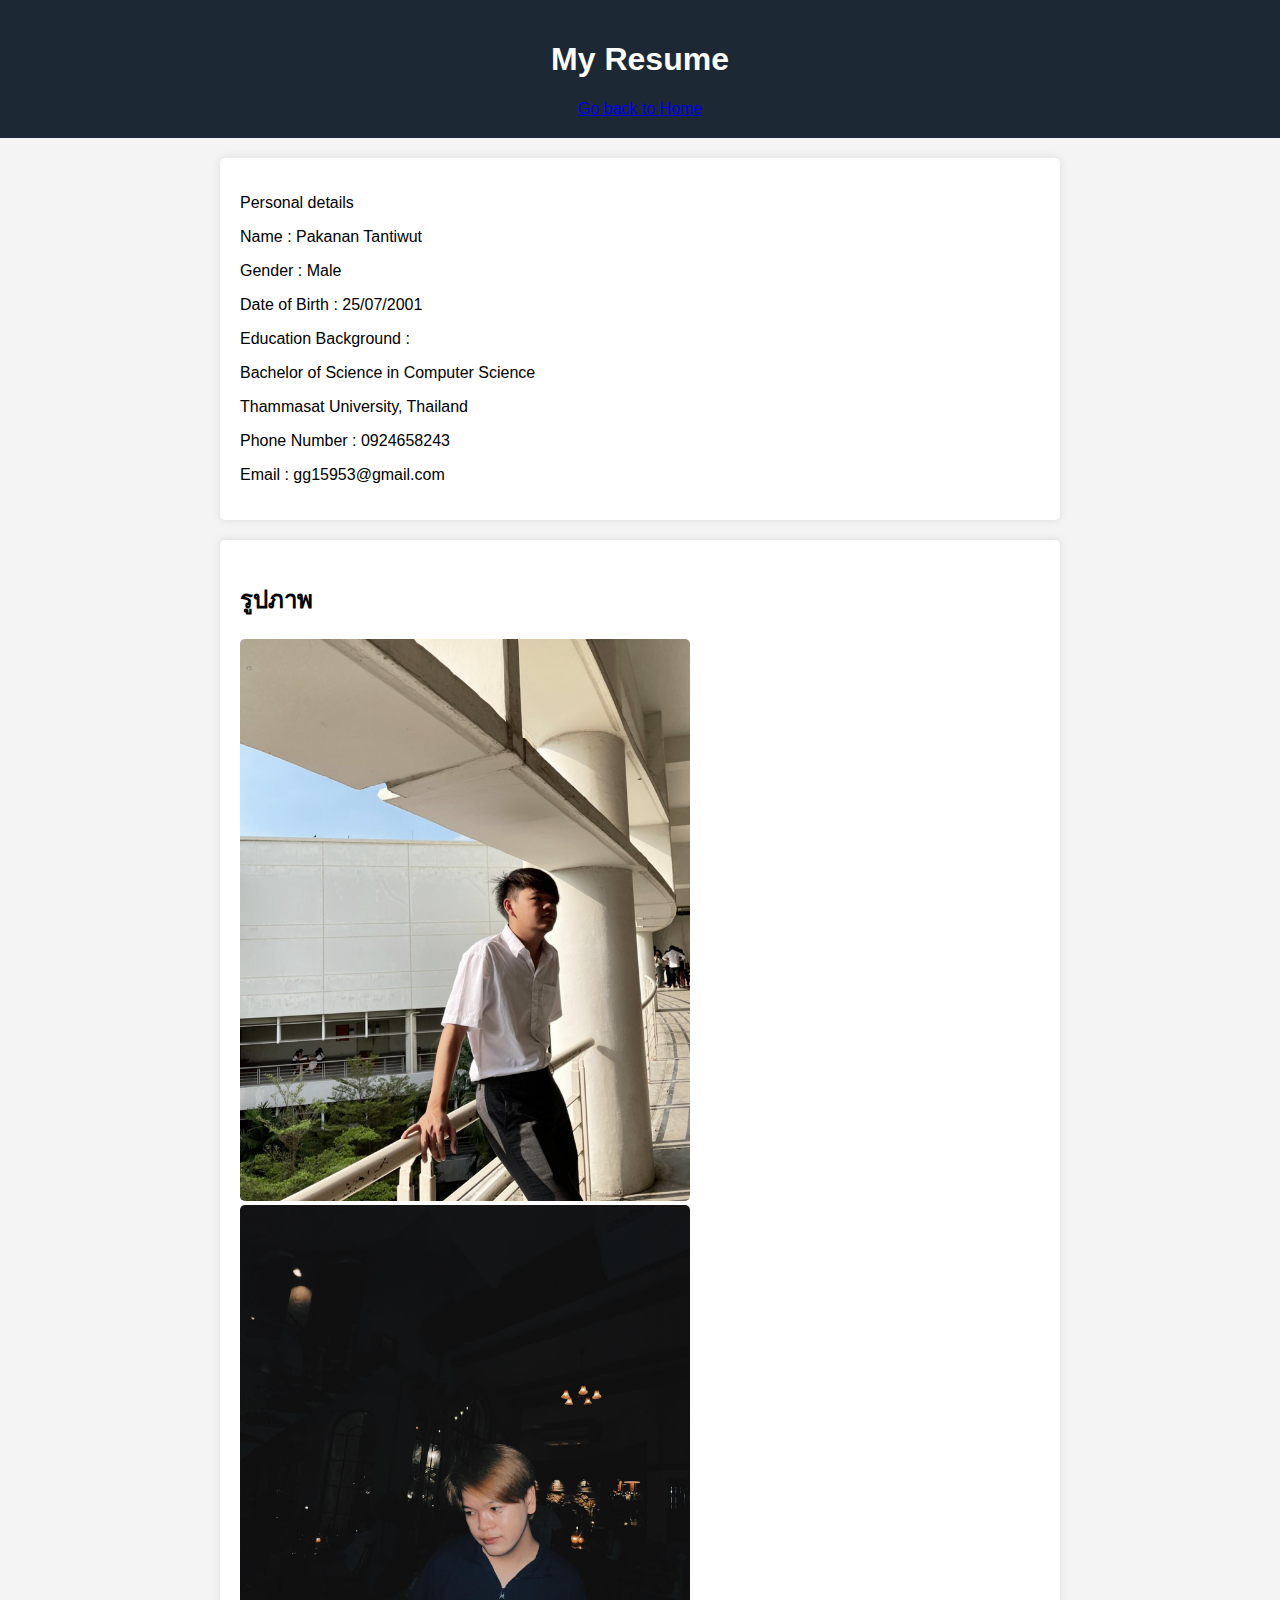
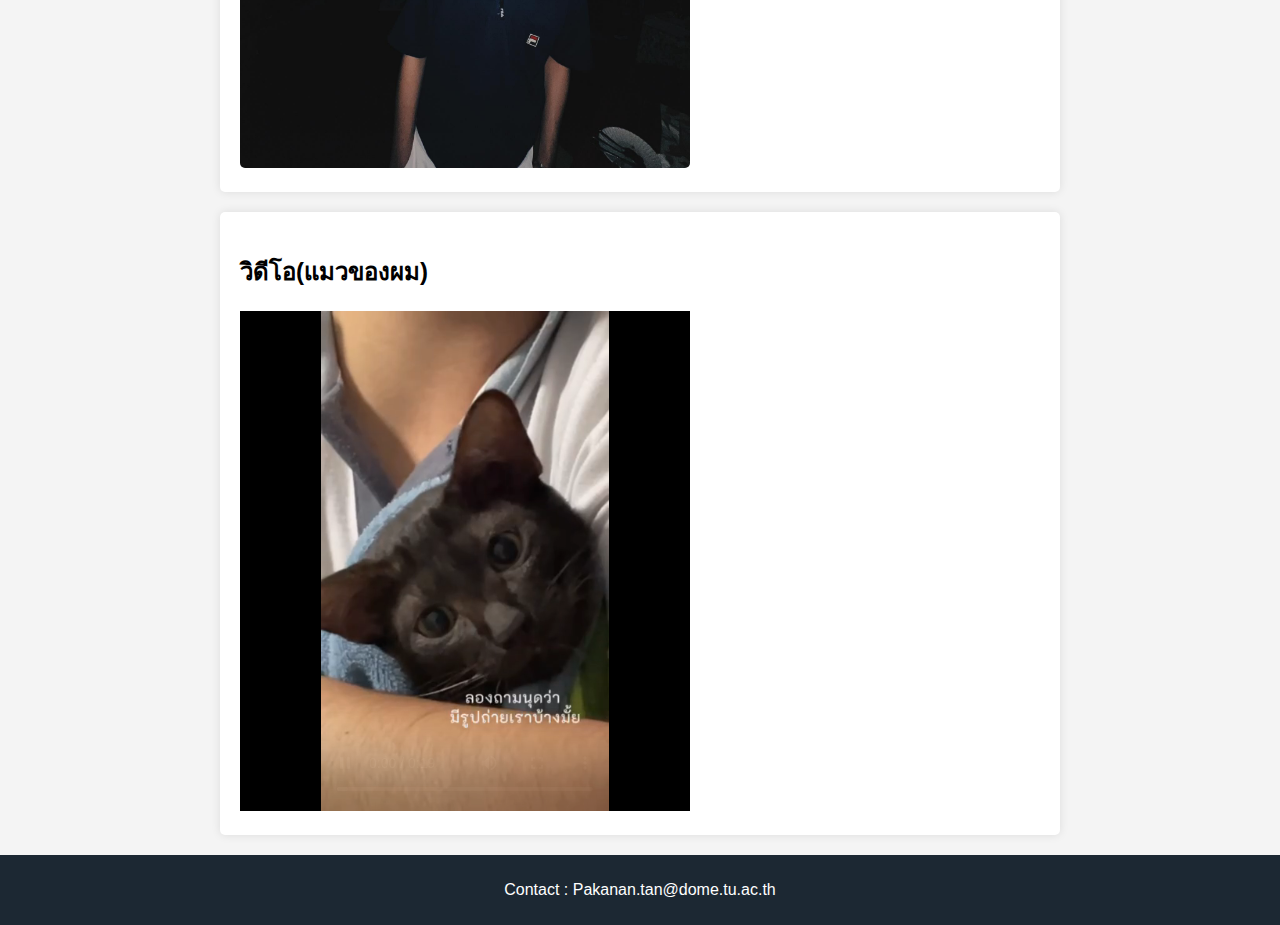
==== index.html @ 788e85ce "firstcommit" ====
<!DOCTYPE html>
<html lang="en">
<head>
    <meta charset="UTF-8">
    <meta name="viewport" content="width=device-width, initial-scale=1.0">
    <title>แนะนำตัว</title>
    <link rel="stylesheet" href="style1.css">
</head>
<body>
    <header>
        <h1>My Resume</h1>
        <a href="mypage.html">Go back to Home</a>
    </header>
    
    <section id="about-me">
        
        <p>Personal details</p>
        <p>Name : Pakanan Tantiwut</p>
        <p>Gender : Male</p>
        <p>Date of Birth : 25/07/2001</p>
        <p>Education Background :</p>
        <p>Bachelor of Science in Computer Science</p>
        <p>Thammasat University, Thailand</p>
        <p>Phone Number : 0924658243</p>
        <p>Email : gg15953@gmail.com</p>
    </section>

    <section id="media">
        <h2>รูปภาพ</h2>
        <img src="images/profile.jpg"width="450" height="500" alt="รูปภาพของฉัน">
        <img src="images/me.jpg"width="450" height="500" alt="รูปภาพของฉัน">
    </section>
    <section id="media">
        <h2>วิดีโอ(แมวของผม)</h2>
        <iframe width="450" height="500" src="VDOs/vdo.mp4" frameborder="0" allowfullscreen></iframe>
    </section>

    <footer>
        <p>Contact : Pakanan.tan@dome.tu.ac.th</p>
    </footer>

</body>
</html>
---- style1.css ----
body {
    font-family: 'Arial', sans-serif;
    margin: 0;
    padding: 0;
    background-color: #f4f4f4;
}

header {
    background-color: #1C2833;
    color: #fff;
    text-align: center;
    padding: 20px;
}

section {
    max-width: 800px;
    margin: 20px auto;
    padding: 20px;
    background-color: #fff;
    border-radius: 5px;
    box-shadow: 0 0 10px rgba(0, 0, 0, 0.1);
}

img {
    
    height: auto;
    border-radius: 5px;
}

footer {
    text-align: center;
    padding: 10px;
    background-color: #1C2833;
    color: #fff;
}
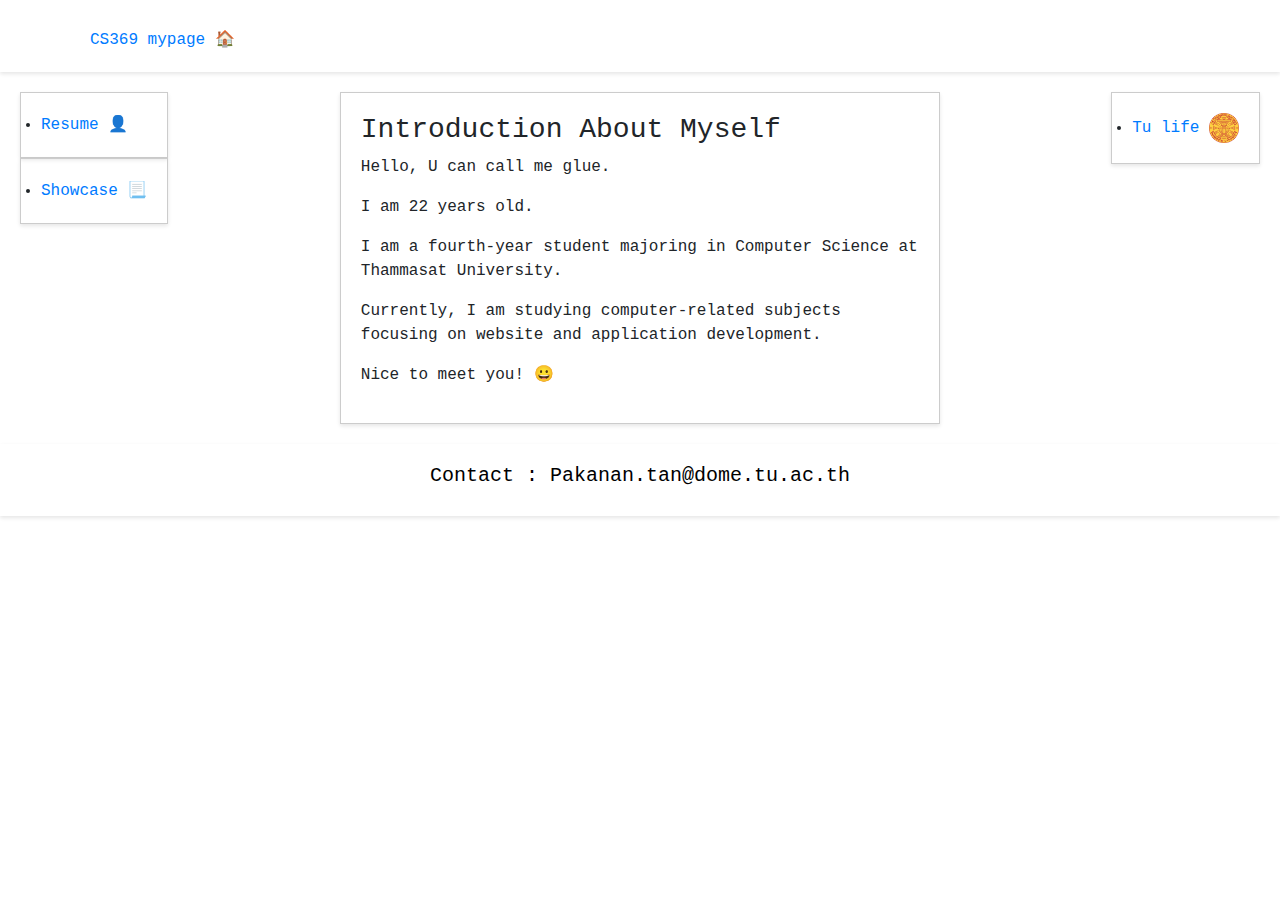
==== commit f6d4b06a: "change_nameindex" ====
--- a/index.html
+++ b/index.html
@@ -1,43 +1,65 @@
 <!DOCTYPE html>
 <html lang="en">
 <head>
-    <meta charset="UTF-8">
-    <meta name="viewport" content="width=device-width, initial-scale=1.0">
-    <title>แนะนำตัว</title>
-    <link rel="stylesheet" href="style1.css">
+  <meta charset="UTF-8">
+  <meta name="viewport" content="width=device-width, initial-scale=1.0">
+  <title>My Page</title>
+  <link rel="stylesheet" href="https://stackpath.bootstrapcdn.com/bootstrap/4.5.2/css/bootstrap.min.css">
+  <link rel="stylesheet" href="style.css">
 </head>
 <body>
     <header>
-        <h1>My Resume</h1>
-        <a href="mypage.html">Go back to Home</a>
-    </header>
-    
-    <section id="about-me">
-        
-        <p>Personal details</p>
-        <p>Name : Pakanan Tantiwut</p>
-        <p>Gender : Male</p>
-        <p>Date of Birth : 25/07/2001</p>
-        <p>Education Background :</p>
-        <p>Bachelor of Science in Computer Science</p>
-        <p>Thammasat University, Thailand</p>
-        <p>Phone Number : 0924658243</p>
-        <p>Email : gg15953@gmail.com</p>
-    </section>
+        <div class="container"> 
+          <h1></h1>
+          <nav>
+            <ul>
+              <li><a href="index.html">CS369 mypage &#127968</a></li>
+            </ul>
+          </nav>
+        </div>
+      </header>
+      <Main>
+      
+        <div class="center">
 
-    <section id="media">
-        <h2>รูปภาพ</h2>
-        <img src="images/profile.jpg"width="450" height="500" alt="รูปภาพของฉัน">
-        <img src="images/me.jpg"width="450" height="500" alt="รูปภาพของฉัน">
-    </section>
-    <section id="media">
-        <h2>วิดีโอ(แมวของผม)</h2>
-        <iframe width="450" height="500" src="VDOs/vdo.mp4" frameborder="0" allowfullscreen></iframe>
-    </section>
+          <section>
+            <li><a href="resume.html">Resume &#128100</a></li>
+          </section>
 
-    <footer>
-        <p>Contact : Pakanan.tan@dome.tu.ac.th</p>
-    </footer>
+          <section>
+            <li><a href="showcase.html">Showcase &#128195</a></li>
+          </section>
 
+        </div>
+        <div class="left-column"id="home">
+          <section>
+            <h3>Introduction About Myself</h3>
+            <p>Hello, U can call me glue.</p>
+            <p>I am 22 years old.</p>
+            <p>I am a fourth-year student majoring in Computer Science at Thammasat University.</p>
+            <p>Currently, I am studying computer-related subjects focusing on website and application development.</p>
+            <p>Nice to meet you! &#128512; </p> <!-- ใส่ emoji -->
+          </section>
+          
+        </div>
+        <div class="right-colum">
+          <section>
+            <li><a href="tulife.html">Tu life <img src="images/tu.png" alt="" width="30" height="30"> </a></li>
+          </section>
+        </div>
+
+
+
+
+    </Main>
+  <footer>
+    <div class="container">
+      <h5>Contact : Pakanan.tan@dome.tu.ac.th</h5>
+    </div>
+  </footer>
+  
+  <script src="https://code.jquery.com/jquery-3.5.1.slim.min.js"></script>
+  <script src="https://cdn.jsdelivr.net/npm/@popperjs/core@2.5.3/dist/umd/popper.min.js"></script>
+  <script src="https://stackpath.bootstrapcdn.com/bootstrap/4.5.2/js/bootstrap.min.js"></script>
 </body>
 </html>
--- a/style.css
+++ b/style.css
@@ -0,0 +1,159 @@
+body {
+    font-family: Courier, sans-serif;
+    margin: 0;
+    padding: 0;
+  }
+  
+  header {
+    background-color: #ffffff;
+    color: #000000;
+    padding: 20px 0; /* เพิ่ม padding ด้านบนและด้านล่างของ header */
+    text-align: left;
+    box-shadow: 0 2px 4px rgba(0, 0, 0, 0.1); /* เพิ่มเงาให้กับ header */
+  }
+
+  header .container {
+    padding: 0 20px; /* เพิ่ม padding ด้านซ้ายและด้านขวาของ container */
+  }
+
+  nav ul {
+    margin: 0; /* ลบ margin ของ navigation ul */
+    padding: 0;
+  }
+
+  nav ul li {
+    color: #000;
+    
+    margin-right: 10px;
+  }
+
+  nav ul li:last-child {
+    margin-right: 0; /* ลบ margin ของ navigation li ที่สุดท้าย */
+  }
+
+  main {
+    display: flex;
+    justify-content: space-between;
+    padding: 20px;
+  }
+
+  .left-column, .right-column {
+    flex: 0 0 calc(50% - 20px);
+  }
+
+  section {
+    padding: 20px;
+    border: 1px solid #ccc;
+    box-shadow: 0 2px 4px rgba(0, 0, 0, 0.1);
+  }
+
+  footer {
+    background-color: #ffffff;
+    color: #000000;
+    padding: 20px 0;
+    text-align: center;
+    box-shadow: 0 2px 4px rgba(0, 0, 0, 0.1);
+  }
+
+  /* Media queries for Mobile */
+  @media only screen and (max-width: 767px) {
+    header .container {
+      padding: 0; /* ลบ padding ของ container ภายใน header */
+    }
+
+    nav ul {
+      text-align: center; /* จัดข้อความใน navigation links ตรงกลาง */
+      margin-top: 10px; /* เพิ่ม margin ด้านบนสำหรับ navigation links */
+    }
+
+    nav ul li {
+      display: block; /* แสดง navigation links เป็น block elements */
+      margin: 0 auto 10px; /* เพิ่ม margin ให้กับแต่ละ navigation link */
+    }
+
+    main {
+      flex-direction: column; /* แสดงเนื้อหาหลักเป็นแนวตั้ง */
+    }
+
+    .left-column, .right-column {
+      flex: 1; /* ทำให้ left และ right columns ใช้พื้นที่เต็มทั้งหมด */
+    }
+
+    .right-column {
+      margin-top: 20px; /* เพิ่ม margin ด้านบนสำหรับ right column */
+    }
+
+    footer .container {
+      padding: 0; /* ลบ padding ของ container ภายใน footer */
+    }
+  }
+
+  /* Media queries for Tablet */
+  @media only screen and (min-width: 768px) and (max-width: 991px) {
+    header .container, footer .container {
+      padding: 0 15px; /* เพิ่ม padding ด้านซ้ายและด้านขวาของ container ภายใน header และ footer */
+    }
+
+    nav ul {
+      text-align: center; /* จัดข้อความใน navigation links ตรงกลาง */
+    }
+
+    nav ul li {
+      display: inline-block; /* แสดง navigation links เป็น inline-block elements */
+      margin: 0 10px; /* เพิ่ม margin ให้กับแต่ละ navigation link */
+    }
+
+    main {
+      padding: 20px; /* เพิ่ม padding ให้กับเนื้อหาหลัก */
+    }
+
+    .left-column, .right-column {
+      flex: 1; /* ทำให้ left และ right columns ใช้พื้นที่เท่ากัน */
+    }
+
+    .right-column {
+      margin-top: 20px; /* เพิ่ม margin ด้านบนสำหรับ right column */
+    }
+  }
+
+  /* Media queries for Desktop */
+  @media only screen and (min-width: 992px) {
+    header .container, footer .container {
+      padding: 0 20px; /* เพิ่ม padding ด้านซ้ายและด้านขวาของ container ภายใน header และ footer */
+    }
+
+    nav ul {
+      text-align: left; /* จัดข้อความใน navigation links ไปทางซ้าย */
+    }
+
+    nav ul li {
+      display: inline; /* แสดง navigation links เป็น inline elements */
+      margin-right: 10px; /* เพิ่ม margin ให้กับแต่ละ navigation link */
+    }
+
+    nav ul li:last-child {
+      margin-right: 0; /* ลบ margin ของ navigation link สุดท้าย */
+    }
+
+    main {
+      padding: 20px; /* เพิ่ม padding ให้กับเนื้อหาหลัก */
+      display: flex; /* ใช้เลย์เอ้าท์ flexbox สำหรับเนื้อหาหลัก */
+      justify-content: space-between; /* กระจาย left และ right columns ทั้งสองออกไปทางด้านซ้ายและด้านขวา */
+    }
+
+    .left-column, .right-column {
+      flex: 0 0 calc(50% - 20px); /* ทำให้ left และ right columns ใช้พื้นที่ครึ่งหนึ่ง */
+    }
+
+    .right-column {
+      margin-top: 0; /* ลบ margin ด้านบนสำหรับ right column */
+    }
+
+    footer {
+      padding: 20px 0; /* เพิ่ม padding ให้กับ footer */
+    }
+  }
+    nav {
+        display: flex;
+        flex-direction: column;
+    }